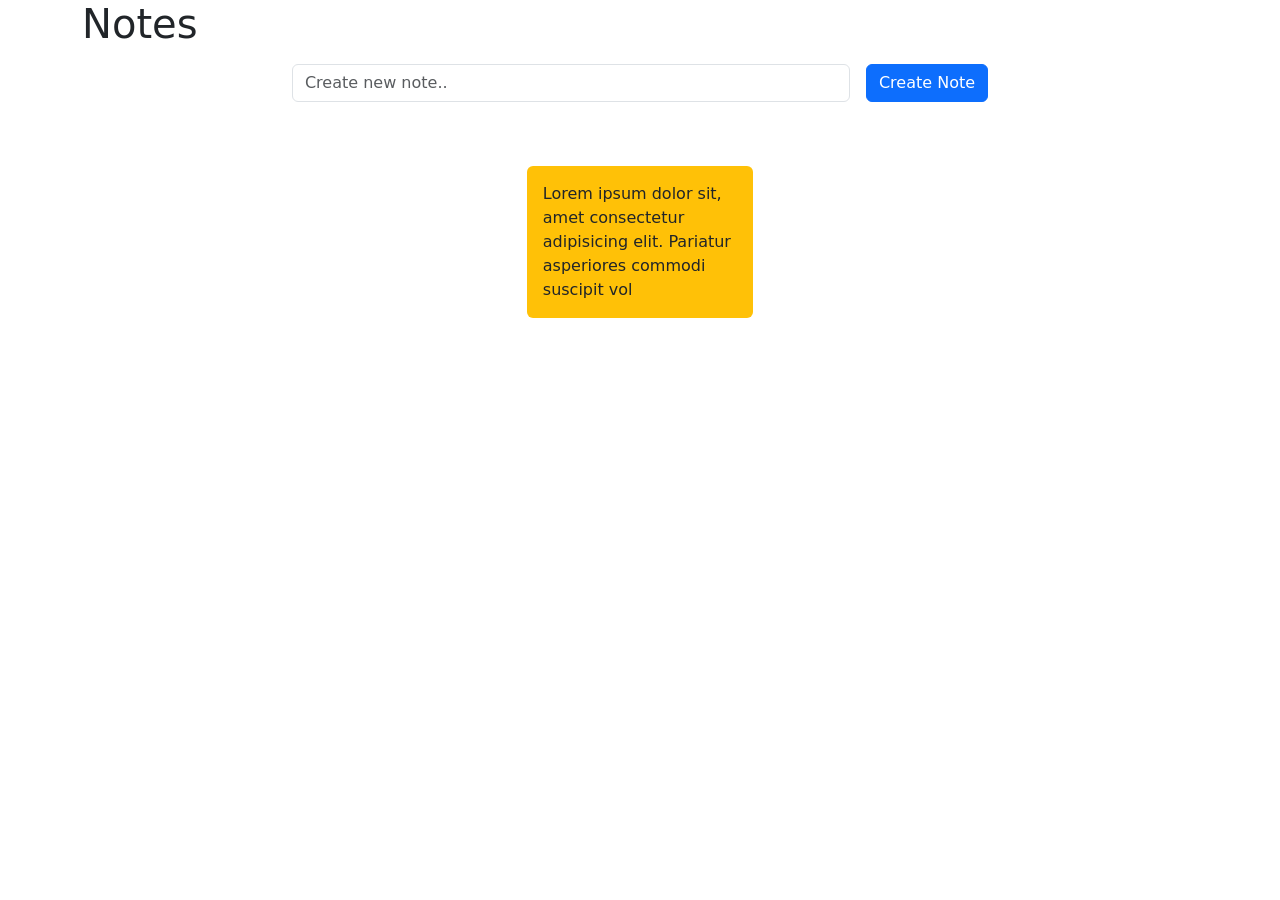
==== day 21/index.html @ 5f4b9ac0 "..." ====
<!doctype html>
<html lang="en">
  <head>
    <meta charset="utf-8" />
    <meta name="viewport" content="width=device-width, initial-scale=1" />
    <title>Bootstrap demo</title>
    <link
      href="https://cdn.jsdelivr.net/npm/bootstrap@5.3.8/dist/css/bootstrap.min.css"
      rel="stylesheet"
      integrity="sha384-sRIl4kxILFvY47J16cr9ZwB07vP4J8+LH7qKQnuqkuIAvNWLzeN8tE5YBujZqJLB"
      crossorigin="anonymous"
    />
  </head>
  <body>
    <section class="container-fluid">
      <div class="container">
        <h1>Notes</h1>
        <div
          class="d-flex align-items-center justify-content-center gap-3 my-3"
        >
          <div class="w-50">
            <input
              id="input-note"
              type="text"
              class="form-control"
              placeholder="Create new note.."
            />
          </div>
          <button id="input-btn" class="btn btn-primary">Create Note</button>
        </div>
        <div
          id="notes-box"
          class="row row-cols-5 g-3 mt-5 gap-3 justify-content-center"
        >
          <div class="bg-warning px-3 py-3 rounded">
            Lorem ipsum dolor sit, amet consectetur adipisicing elit. Pariatur
            asperiores commodi suscipit vol
          </div>
        </div>
      </div>
    </section>
    <script
      src="https://cdn.jsdelivr.net/npm/bootstrap@5.3.8/dist/js/bootstrap.bundle.min.js"
      integrity="sha384-FKyoEForCGlyvwx9Hj09JcYn3nv7wiPVlz7YYwJrWVcXK/BmnVDxM+D2scQbITxI"
      crossorigin="anonymous"
    ></script>
    <script src="script.js"></script>
  </body>
</html>
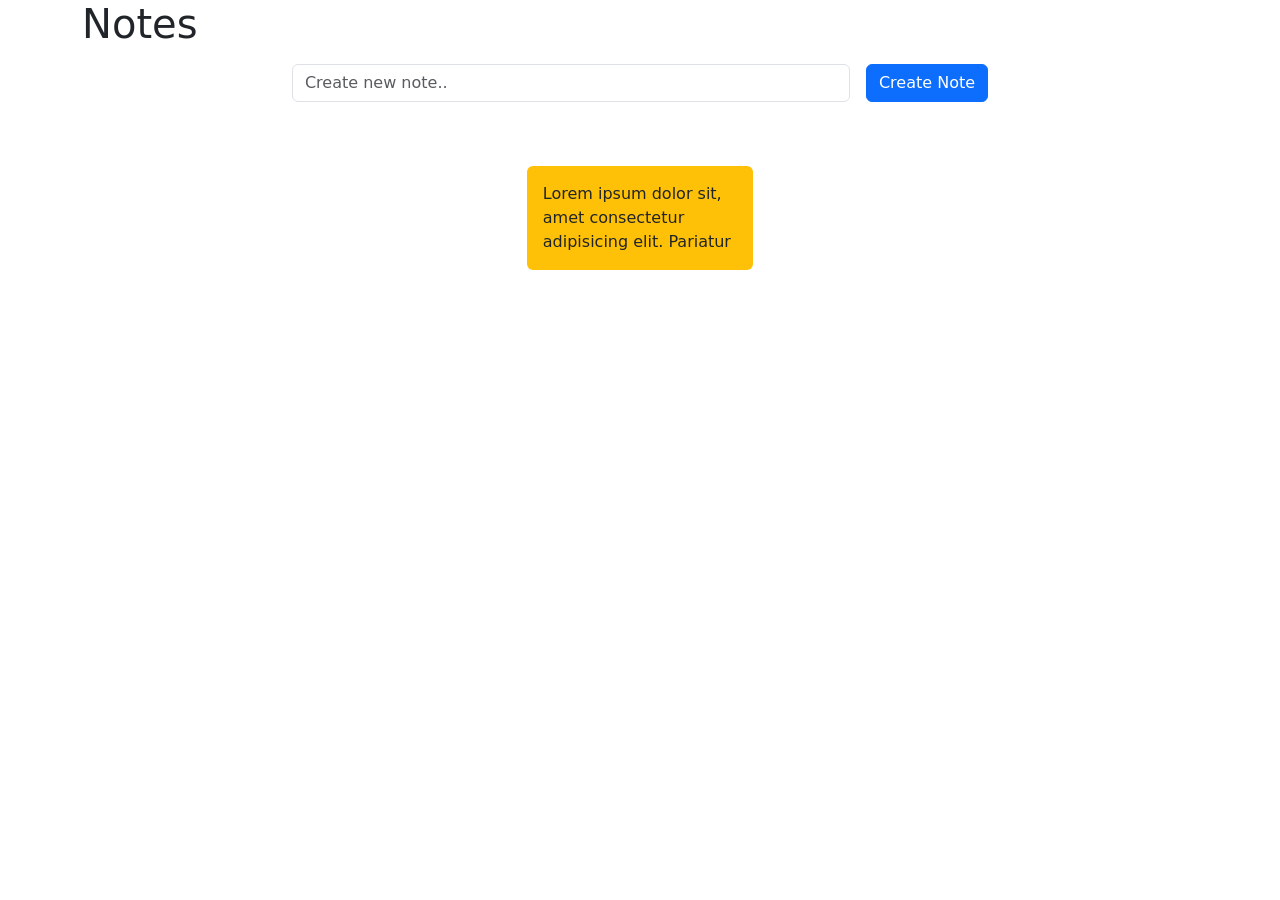
==== commit 806c1aca: "...." ====
--- a/day 21/index.html
+++ b/day 21/index.html
@@ -16,7 +16,7 @@
       <div class="container">
         <h1>Notes</h1>
         <div
-          class="d-flex align-items-center justify-content-center gap-3 my-3"
+          class="d-flex w-100 align-items-center justify-content-center gap-3 my-3"
         >
           <div class="w-50">
             <input
@@ -34,7 +34,6 @@
         >
           <div class="bg-warning px-3 py-3 rounded">
             Lorem ipsum dolor sit, amet consectetur adipisicing elit. Pariatur
-            asperiores commodi suscipit vol
           </div>
         </div>
       </div>
